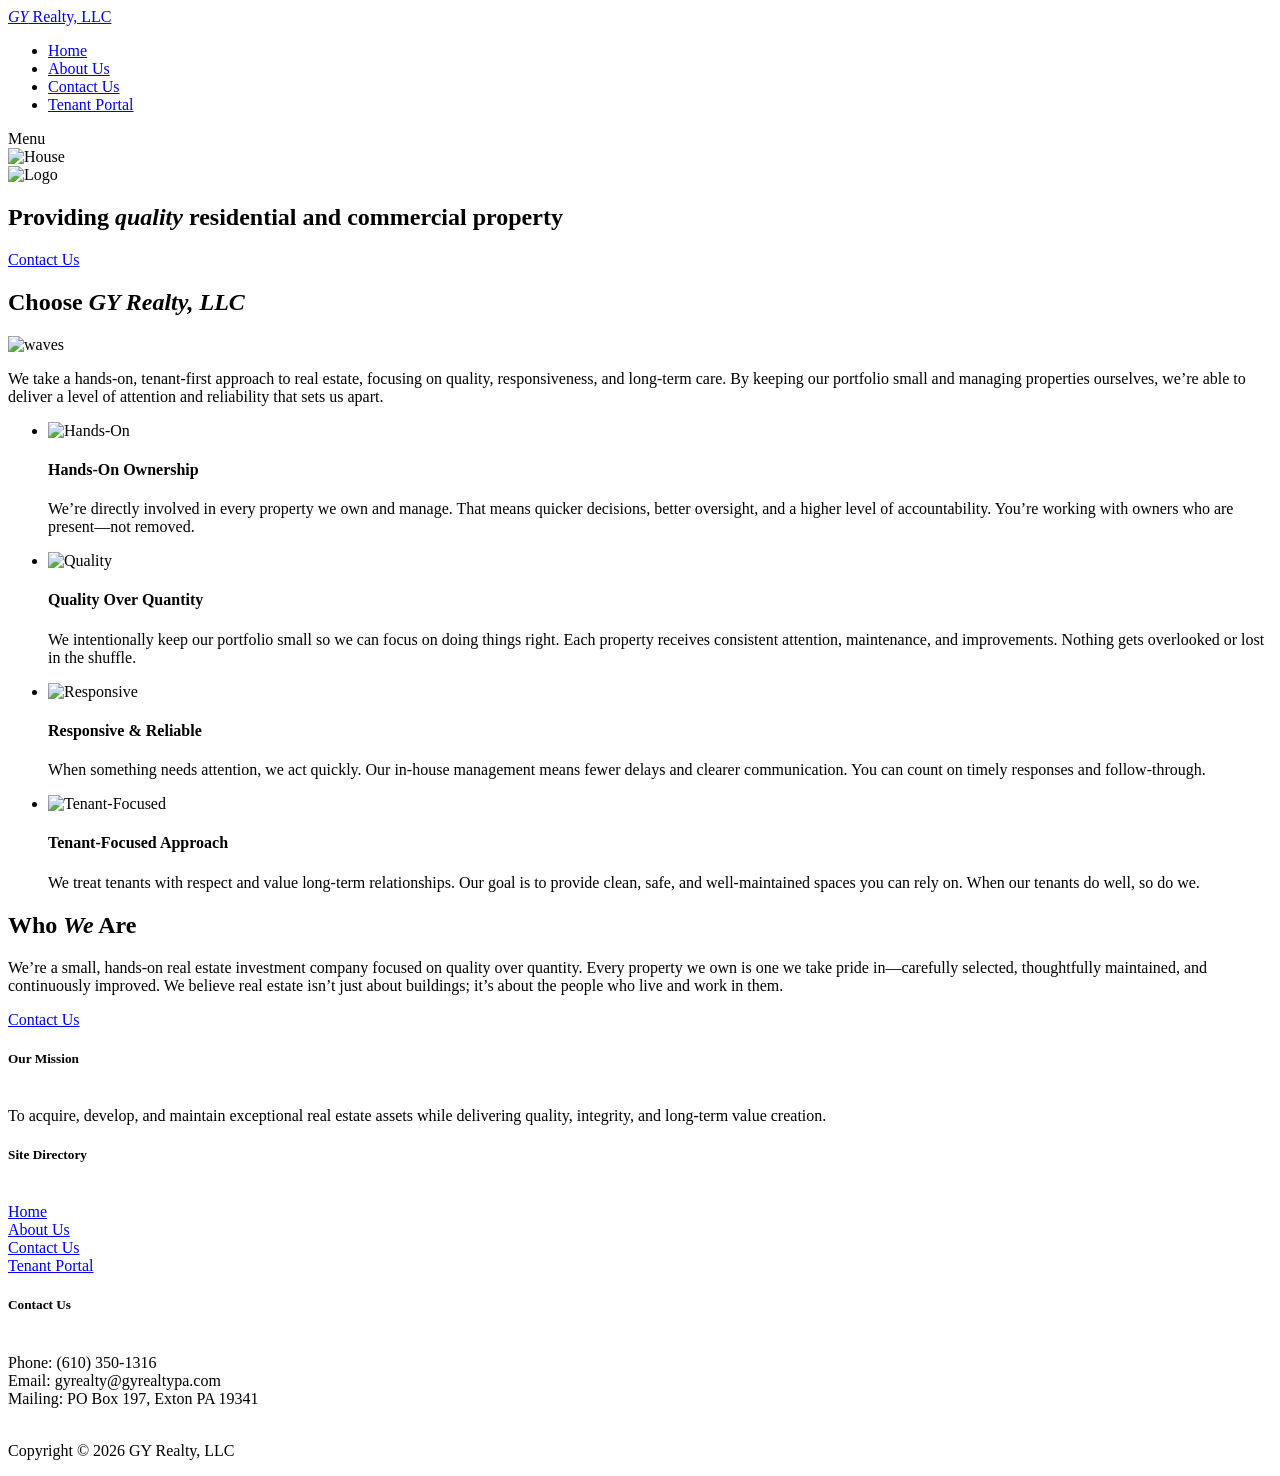
==== index.html @ 7387a8a3 "add tenant portal" ====
<!DOCTYPE html>
<html lang="en">

  <head>

    <meta charset="utf-8">
    <meta name="viewport" content="width=device-width, initial-scale=1, shrink-to-fit=no">
    <meta name="description" content="">
    <meta name="author" content="">
    <link href="https://fonts.googleapis.com/css?family=Poppins:100,100i,200,200i,300,300i,400,400i,500,500i,600,600i,700,700i,800,800i,900,900i&display=swap" rel="stylesheet">

    <title>GY Realty, LLC</title>
<!--

TemplateMo 548 Training Studio

https://templatemo.com/tm-548-training-studio

-->
    <!-- Additional CSS Files -->
    <link rel="stylesheet" type="text/css" href="assets/css/bootstrap.min.css">

    <link rel="stylesheet" type="text/css" href="assets/css/font-awesome.css">

    <link rel="stylesheet" href="assets/css/templatemo-training-studio.css">

    </head>
    
    <body>
    
    <!-- ***** Preloader Start ***** -->
    <div id="js-preloader" class="js-preloader">
      <div class="preloader-inner">
        <span class="dot"></span>
        <div class="dots">
          <span></span>
          <span></span>
          <span></span>
        </div>
      </div>
    </div>
    <!-- ***** Preloader End ***** -->
    
    
    <!-- ***** Header Area Start ***** -->
    <header class="header-area header-sticky">
        <div class="container">
            <div class="row">
                <div class="col-12">
                    <nav class="main-nav">
                        <!-- ***** Logo Start ***** -->
                        <a href="index.html" class="logo"><em>GY</em> Realty, LLC</a>
                        <!-- ***** Logo End ***** -->
                        <!-- ***** Menu Start ***** -->
                        <ul class="nav">
                            <li class="scroll-to-section"><a href="#top" class="active">Home</a></li>
							<li class="scroll-to-section"><a href="about.html">About Us</a></li>
                            <li class="scroll-to-section"><a href="contact.html">Contact Us</a></li>
                            <li class="main-button"><a href="tenantportal.html">Tenant Portal</a></li>
                        </ul>        
                        <a class='menu-trigger'>
                            <span>Menu</span>
                        </a>
                        <!-- ***** Menu End ***** -->
                    </nav>
                </div>
            </div>
        </div>
    </header>
    <!-- ***** Header Area End ***** -->

    <!-- ***** Main Banner Area Start ***** -->
    <div class="main-banner" id="top">
       <!--<video autoplay muted loop id="bg-video">
            <source src="assets/images/gym-video.mp4" type="video/mp4" />
        </video> -->
		
		<img src="assets/images/banner-bg.jpg" id="bg-video" alt="House">
	
	
        <div class="video-overlay header-text">
            <div class="caption">
                <img src="assets/images/house_white_nobkg copy.png" alt="Logo" class="banner-image">
                <h2>Providing <em>quality</em> residential and commercial property</h2>
                <div class="main-button scroll-to-section">
                    <a href="contact.html">Contact Us</a>
                </div>
            </div>
        </div>
    </div>
    <!-- ***** Main Banner Area End ***** -->

    <!-- ***** Features Item Start ***** -->
    <section class="section" id="features">
        <div class="container">
            <div class="row">
                <div class="col-lg-6 offset-lg-3">
                    <div class="section-heading">
                        <h2>Choose <em>GY Realty, LLC</em></h2>
                        <img src="assets/images/line-dec.png" alt="waves">
                        <p>We take a hands-on, tenant-first approach to real estate, focusing on quality, responsiveness, and long-term care. By keeping our portfolio small and managing properties ourselves, we’re able to deliver a level of attention and reliability that sets us apart.</p>
                    </div>
                </div>
                <div class="col-lg-6">
                    <ul class="features-items">
                        <li class="feature-item">
                            <div class="left-icon">
                                <img src="assets/images/features-fourth-icon.png" alt="Hands-On">
                            </div>
                            <div class="right-content">
                                <h4>Hands-On Ownership</h4>
                                <p>We’re directly involved in every property we own and manage. That means quicker decisions, better oversight, and a higher level of accountability. You’re working with owners who are present—not removed.</p>
                                <!-- <a href="#" class="text-button">Discover More</a> -->
                            </div>
                        </li>
                        <li class="feature-item">
                            <div class="left-icon">
                                <img src="assets/images/features-fifth-icon.png" alt="Quality">
                            </div>
                            <div class="right-content">
                                <h4>Quality Over Quantity</h4>
                                <p>We intentionally keep our portfolio small so we can focus on doing things right. Each property receives consistent attention, maintenance, and improvements. Nothing gets overlooked or lost in the shuffle.</p>
                                <!-- <a href="#" class="text-button">Discover More</a> -->
                            </div>
                        </li>
                    </ul>
                </div>
                <div class="col-lg-6">
                    <ul class="features-items">
                        <li class="feature-item">
                            <div class="left-icon">
                                <img src="assets/images/features-first-icon.png" alt="Responsive">
                            </div>
                            <div class="right-content">
                                <h4>Responsive & Reliable</h4>
                                <p>When something needs attention, we act quickly. Our in-house management means fewer delays and clearer communication. You can count on timely responses and follow-through.</p>
                                <!-- <a href="#" class="text-button">Discover More</a> -->
                            </div>
                        </li>
                        <li class="feature-item">
                            <div class="left-icon">
                                <img src="assets/images/features-third-icon.png" alt="Tenant-Focused">
                            </div>
                            <div class="right-content">
                                <h4>Tenant-Focused Approach</h4>
                                <p>We treat tenants with respect and value long-term relationships. Our goal is to provide clean, safe, and well-maintained spaces you can rely on. When our tenants do well, so do we.</p>
                                <!-- <a href="#" class="text-button">Discover More</a> -->
                            </div>
                        </li>
                    </ul>
                </div>
            </div>
			<!--<center><div class="main-button scroll-to-section">
                <a href="#schedule">Compare Green Yard Homebuyers to using a realtor</a>
            </div>-->
        </div>
    </section>
    <!-- ***** Features Item End ***** -->

    <!-- ***** Call to Action Start ***** -->
    <section class="section" id="call-to-action">
        <div class="container">
            <div class="row">
                <div class="col-lg-10 offset-lg-1">
                    <div class="cta-content">
                        <h2>Who <em>We</em> Are</h2>
                        <p>We’re a small, hands-on real estate investment company focused on quality over quantity. Every property we own is one we take pride in—carefully selected, thoughtfully maintained, and continuously improved. We believe real estate isn’t just about buildings; it’s about the people who live and work in them.</p>
                        <div class="main-button scroll-to-section">
                            <a href="contact.html">Contact Us</a>
                        </div>
                    </div>
                </div>
            </div>
        </div>
    </section>
    <!-- ***** Call to Action End ***** -->

    <!-- ***** Our Company Start ***** -->
    <!-- <section class="section" id="compare">
        <div class="container">
            <div class="row">
                <div class="col-lg-12">
                    <div class="section-heading">
                        <h2>Selling to <em>Green Yard Homebuyers</em> vs. Listing With an Agent</h2>
                        <img src="assets/images/line-dec.png" alt="">
                        <p>Green Yard Homebuyers is owned and run by Bryce Betley. He grew up and spent his whole life in Downingtown. To read more about his story, <a rel="nofollow" href="about.html" target="_self">click here</a>!</p>
						<br><p>Yes, Green Yard Homebuyers is a real estate investing company. (I said I will be transparent with you - I won't lie!) Like any other company, I do it to make money. But I am not a boring old corporation. I am a person just like you - I have feelings, I care, and always try to enjoy the day!</p>
						<br><p>I love to help people fix whatever problems they may face. Often times, owning an unwanted house is a huge burden. I strive to take away those problems!</p>
						<br><p>I'm familiar with the area and want to see our neighborhood flourish with families who can live in quality homes. Unlike other flippers, I provide quality move-in ready homes ready for the next generation to prosper.</p>
                    </div>
                </div>
            </div>
			
			<center><div class="main-button scroll-to-section">
                <a href="contact.html">GET MY OFFER NOW!</a>
            </div>
        </div>
    </section>
    <!-- ***** Our Classes End ***** -->

   <!-- ***** Our Classes Start ***** -->
   <!--  <section class="section" id="our-classes">
        <div class="container">
            <div class="row">
                <div class="col-lg-6 offset-lg-3">
                    <div class="section-heading">
                        <h2>Our <em>Classes</em></h2>
                        <img src="assets/images/line-dec.png" alt="">
                        <p>Nunc urna sem, laoreet ut metus id, aliquet consequat magna. Sed viverra ipsum dolor, ultricies fermentum massa consequat eu.</p>
                    </div>
                </div>
            </div>
            <div class="row" id="tabs">
              <div class="col-lg-4">
                <ul>
                  <li><a href='#tabs-1'><img src="assets/images/tabs-first-icon.png" alt="">First Training Class</a></li>
                  <li><a href='#tabs-2'><img src="assets/images/tabs-first-icon.png" alt="">Second Training Class</a></a></li>
                  <li><a href='#tabs-3'><img src="assets/images/tabs-first-icon.png" alt="">Third Training Class</a></a></li>
                  <li><a href='#tabs-4'><img src="assets/images/tabs-first-icon.png" alt="">Fourth Training Class</a></a></li>
                  <div class="main-rounded-button"><a href="#">View All Schedules</a></div>
                </ul>
              </div>
              <div class="col-lg-8">
                <section class='tabs-content'>
                  <article id='tabs-1'>
                    <img src="assets/images/training-image-01.jpg" alt="First Class">
                    <h4>First Training Class</h4>
                    <p>Phasellus convallis mauris sed elementum vulputate. Donec posuere leo sed dui eleifend hendrerit. Sed suscipit suscipit erat, sed vehicula ligula. Aliquam ut sem fermentum sem tincidunt lacinia gravida aliquam nunc. Morbi quis erat imperdiet, molestie nunc ut, accumsan diam.</p>
                    <div class="main-button">
                        <a href="#">View Schedule</a>
                    </div>
                  </article>
                  <article id='tabs-2'>
                    <img src="assets/images/training-image-02.jpg" alt="Second Training">
                    <h4>Second Training Class</h4>
                    <p>Integer dapibus, est vel dapibus mattis, sem mauris luctus leo, ac pulvinar quam tortor a velit. Praesent ultrices erat ante, in ultricies augue ultricies faucibus. Nam tellus nibh, ullamcorper at mattis non, rhoncus sed massa. Cras quis pulvinar eros. Orci varius natoque penatibus et magnis dis parturient montes, nascetur ridiculus mus.</p>
                    <div class="main-button">
                        <a href="#">View Schedule</a>
                    </div>
                  </article>
                  <article id='tabs-3'>
                    <img src="assets/images/training-image-03.jpg" alt="Third Class">
                    <h4>Third Training Class</h4>
                    <p>Fusce laoreet malesuada rhoncus. Donec ultricies diam tortor, id auctor neque posuere sit amet. Aliquam pharetra, augue vel cursus porta, nisi tortor vulputate sapien, id scelerisque felis magna id felis. Proin neque metus, pellentesque pharetra semper vel, accumsan a neque.</p>
                    <div class="main-button">
                        <a href="#">View Schedule</a>
                    </div>
                  </article>
                  <article id='tabs-4'>
                    <img src="assets/images/training-image-04.jpg" alt="Fourth Training">
                    <h4>Fourth Training Class</h4>
                    <p>Pellentesque habitant morbi tristique senectus et netus et malesuada fames ac turpis egestas. Aenean ultrices elementum odio ac tempus. Etiam eleifend orci lectus, eget venenatis ipsum commodo et.</p>
                    <div class="main-button">
                        <a href="#">View Schedule</a>
                    </div>
                  </article>
                </section>
              </div>
            </div>
        </div>
    </section>
    <!-- ***** Our Classes End ***** -->
    
   <!-- <section class="section" id="schedule">
        <div class="container">
            <div class="row">
                <div class="col-lg-12">
                    <div class="section-heading">
                        <h2>Selling to <em>Green Yard Homebuyers</em> vs. Listing With An Agent</h2>
                        <img src="assets/images/line-dec.png" alt="">
                        <p>See how selling to Green Yard Homebuyers makes selling your house easy compared to using an agent. We make the selling process seemless and easy!</p>
                    </div>
                </div>
            </div>
            <div class="row">
                <div class="col-lg-10 offset-lg-1">
                    <div class="schedule-table filtering">
                        <table>
                            <tbody>
                                <tr>
                                    <td></td>
                                    <td><h5>Selling with Agent</h5></td>
                                    <td><h5>SOLD to Green Yard Homebuyers</h5></td>
                                </tr>
                                <tr>
                                    <td><h5>Commissions / Fees</h5></td>
                                    <td>6% on average is paid by you, the seller</td>
                                    <td>NONE</td>
                                </tr>
								<tr>
                                    <td><h5>Who Pays Closing Costs?</h5></td>
                                    <td>2% on average is paid by you, the seller</td>
                                    <td>NONE - we pay for closing costs</td>
                                </tr>
								<tr>
                                    <td><h5>Inspection and Financing Contingency</h5></td>
                                    <td>Yes, and can make the sale fall through</td>
                                    <td>NONE</td>
                                </tr>
								<tr>
                                    <td><h5>Apprasial Needed</h5></td>
                                    <td>Yes, often subject to apprasial</td>
                                    <td>NONE - you get a cash offer</td>
                                </tr>
								<tr>
                                    <td><h5>Number of Showings</h5></td>
                                    <td>Depends, usually at least a few full days for an 'open house'</td>
                                    <td>1 - just us</td>
                                </tr>
								<tr>
                                    <td><h5>Closing Date</h5></td>
                                    <td>30-60 days after accepting offer</td>
                                    <td>The date of your CHOICE, often just days</td>
                                </tr>
								<tr>
                                    <td><h5>Who Pays for Repairs?</h5></td>
                                    <td>Negociated, usually seller credits buyer</td>
                                    <td>NONE - we pay for all repairs</td>
                                </tr>
                            </tbody>
                        </table>
				<br><center><div class="main-button scroll-to-section">
					<a href="contact.html">GET MY OFFER NOW!</a>
				</div>
                    </div>
                </div>
            </div>
        </div>
    </section> -->

    <!-- ***** Testimonials Starts ***** -->
    <!-- <section class="section" id="trainers">
        <div class="container">
            <div class="row">
                <div class="col-lg-6 offset-lg-3">
                    <div class="section-heading">
                        <h2>Expert <em>Trainers</em></h2>
                        <img src="assets/images/line-dec.png" alt="">
                        <p>Nunc urna sem, laoreet ut metus id, aliquet consequat magna. Sed viverra ipsum dolor, ultricies fermentum massa consequat eu.</p>
                    </div>
                </div>
            </div>
            <div class="row">
                <div class="col-lg-4">
                    <div class="trainer-item">
                        <div class="image-thumb">
                            <img src="assets/images/first-trainer.jpg" alt="">
                        </div>
                        <div class="down-content">
                            <span>Strength Trainer</span>
                            <h4>Bret D. Bowers</h4>
                            <p>Bitters cliche tattooed 8-bit distillery mustache. Keytar succulents gluten-free vegan church-key pour-over seitan flannel.</p>
                            <ul class="social-icons">
                                <li><a href="#"><i class="fa fa-facebook"></i></a></li>
                                <li><a href="#"><i class="fa fa-twitter"></i></a></li>
                                <li><a href="#"><i class="fa fa-linkedin"></i></a></li>
                                <li><a href="#"><i class="fa fa-behance"></i></a></li>
                            </ul>
                        </div>
                    </div>
                </div>
                <div class="col-lg-4">
                    <div class="trainer-item">
                        <div class="image-thumb">
                            <img src="assets/images/second-trainer.jpg" alt="">
                        </div>
                        <div class="down-content">
                            <span>Muscle Trainer</span>
                            <h4>Hector T. Daigl</h4>
                            <p>Bitters cliche tattooed 8-bit distillery mustache. Keytar succulents gluten-free vegan church-key pour-over seitan flannel.</p>
                            <ul class="social-icons">
                                <li><a href="#"><i class="fa fa-facebook"></i></a></li>
                                <li><a href="#"><i class="fa fa-twitter"></i></a></li>
                                <li><a href="#"><i class="fa fa-linkedin"></i></a></li>
                                <li><a href="#"><i class="fa fa-behance"></i></a></li>
                            </ul>
                        </div>
                    </div>
                </div>
                <div class="col-lg-4">
                    <div class="trainer-item">
                        <div class="image-thumb">
                            <img src="assets/images/third-trainer.jpg" alt="">
                        </div>
                        <div class="down-content">
                            <span>Power Trainer</span>
                            <h4>Paul D. Newman</h4>
                            <p>Bitters cliche tattooed 8-bit distillery mustache. Keytar succulents gluten-free vegan church-key pour-over seitan flannel.</p>
                            <ul class="social-icons">
                                <li><a href="#"><i class="fa fa-facebook"></i></a></li>
                                <li><a href="#"><i class="fa fa-twitter"></i></a></li>
                                <li><a href="#"><i class="fa fa-linkedin"></i></a></li>
                                <li><a href="#"><i class="fa fa-behance"></i></a></li>
                            </ul>
                        </div>
                    </div>
                </div>
            </div>
        </div>
    </section>
    <!-- ***** Testimonials Ends ***** -->   
    
    <!-- ***** Footer Start ***** -->
    <footer>
        <div class="container">
            <div class="row">
                <div class="col-lg-4">
					<tr>
                        <td><h5>Our Mission</h5></td>
                        <br><td>To acquire, develop, and maintain exceptional real estate assets while delivering quality, integrity, and long-term value creation.</td>
                    </tr>
                </div>
				<div class="col-lg-4">
              		<tr>
                        <td><h5>Site Directory</h5></td>
                        <br><td><a href="#top">Home</a></td>
						<br><td><a href="about.html">About Us</a></td>
						<br><td><a href="contact.html">Contact Us</a></td>
                        <br><td><a href="tenantportal.html">Tenant Portal</a></td>
                    </tr> 
                </div>
				<div class="col-lg-4">
            		<tr>
                        <td><h5>Contact Us</h5></td>
                        <br><td>Phone: (610) 350-1316</td>
						<br><td>Email: gyrealty@gyrealtypa.com</td>
                        <br><td>Mailing: PO Box 197, Exton PA 19341</td>
                    </tr> 
                </div>
            </div><br>
			<div class="row">
                <div class="col-lg-12">
                    <p>Copyright &copy; 2026 GY Realty, LLC</p>
                                        
                </div>
            </div>
        </div>
    </footer>

    <!-- jQuery -->
    <script src="assets/js/jquery-2.1.0.min.js"></script>

    <!-- Bootstrap -->
    <script src="assets/js/popper.js"></script>
    <script src="assets/js/bootstrap.min.js"></script>

    <!-- Plugins -->
    <script src="assets/js/scrollreveal.min.js"></script>
    <script src="assets/js/waypoints.min.js"></script>
    <script src="assets/js/jquery.counterup.min.js"></script>
    <script src="assets/js/imgfix.min.js"></script> 
    <script src="assets/js/mixitup.js"></script> 
    <script src="assets/js/accordions.js"></script>
    
    <!-- Global Init -->
    <script src="assets/js/custom.js"></script>

  </body>
</html>
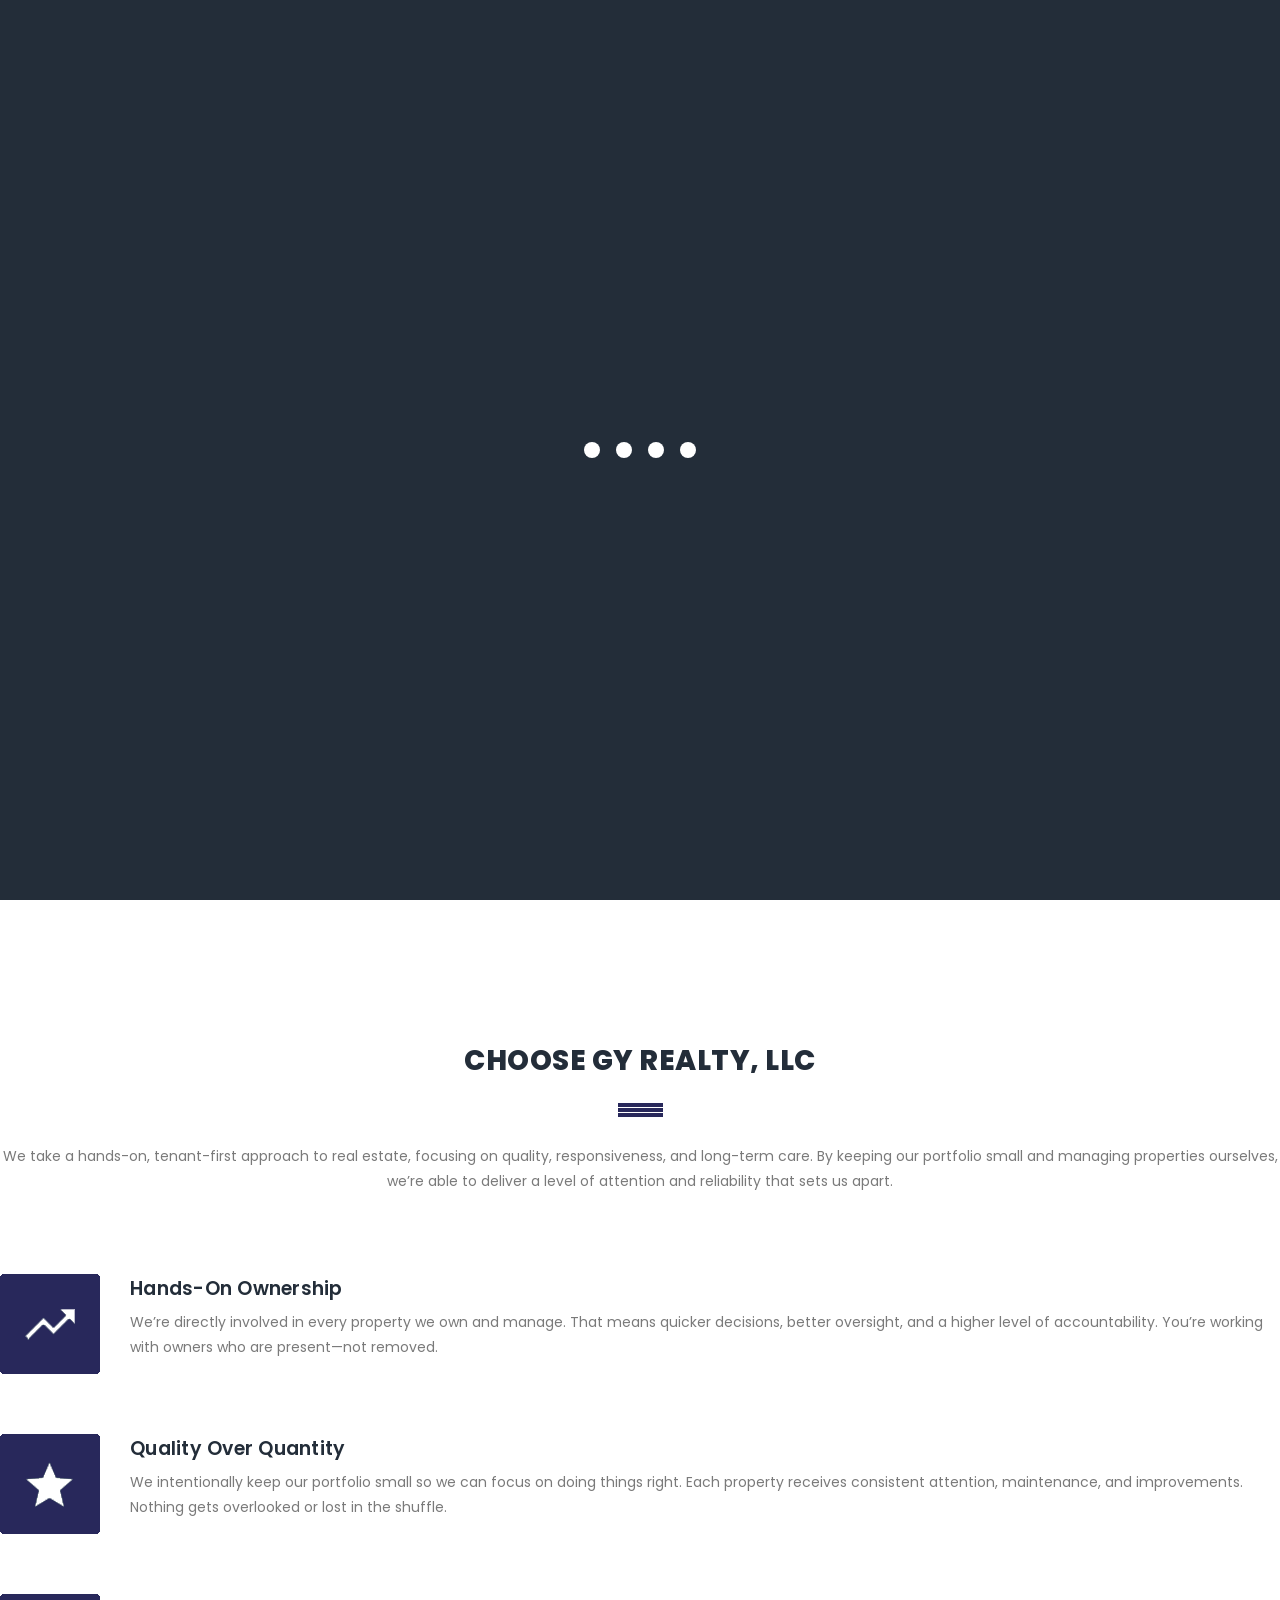
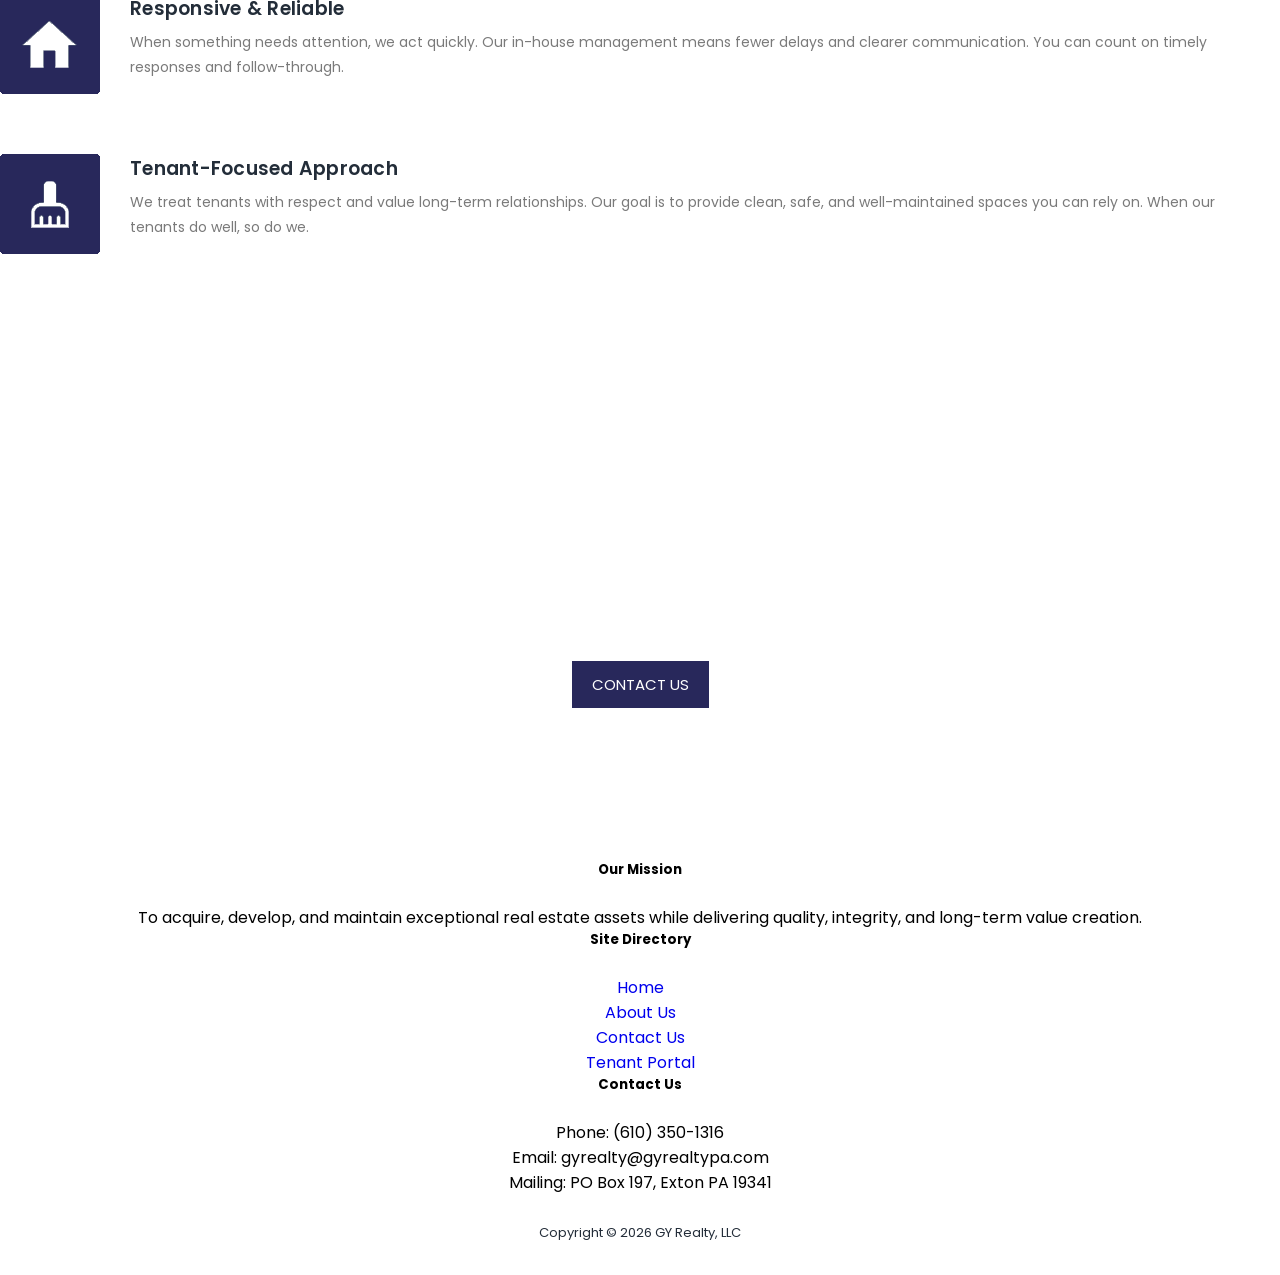
==== commit 355fbbec: "color change" ====
--- a/index.html
+++ b/index.html
@@ -49,7 +49,7 @@
                 <div class="col-12">
                     <nav class="main-nav">
                         <!-- ***** Logo Start ***** -->
-                        <a href="index.html" class="logo"><em>GY</em> Realty, LLC</a>
+                        <a href="index.html" class="logo">GY Realty, LLC</a>
                         <!-- ***** Logo End ***** -->
                         <!-- ***** Menu Start ***** -->
                         <ul class="nav">
@@ -81,7 +81,7 @@
         <div class="video-overlay header-text">
             <div class="caption">
                 <img src="assets/images/house_white_nobkg copy.png" alt="Logo" class="banner-image">
-                <h2>Providing <em>quality</em> residential and commercial property</h2>
+                <h2>Providing quality residential and commercial property</h2>
                 <div class="main-button scroll-to-section">
                     <a href="contact.html">Contact Us</a>
                 </div>
@@ -96,7 +96,7 @@
             <div class="row">
                 <div class="col-lg-6 offset-lg-3">
                     <div class="section-heading">
-                        <h2>Choose <em>GY Realty, LLC</em></h2>
+                        <h2>Choose GY Realty, LLC</h2>
                         <img src="assets/images/line-dec.png" alt="waves">
                         <p>We take a hands-on, tenant-first approach to real estate, focusing on quality, responsiveness, and long-term care. By keeping our portfolio small and managing properties ourselves, we’re able to deliver a level of attention and reliability that sets us apart.</p>
                     </div>
@@ -163,7 +163,7 @@
             <div class="row">
                 <div class="col-lg-10 offset-lg-1">
                     <div class="cta-content">
-                        <h2>Who <em>We</em> Are</h2>
+                        <h2>Who We Are</h2>
                         <p>We’re a small, hands-on real estate investment company focused on quality over quantity. Every property we own is one we take pride in—carefully selected, thoughtfully maintained, and continuously improved. We believe real estate isn’t just about buildings; it’s about the people who live and work in them.</p>
                         <div class="main-button scroll-to-section">
                             <a href="contact.html">Contact Us</a>
@@ -174,231 +174,6 @@
         </div>
     </section>
     <!-- ***** Call to Action End ***** -->
-
-    <!-- ***** Our Company Start ***** -->
-    <!-- <section class="section" id="compare">
-        <div class="container">
-            <div class="row">
-                <div class="col-lg-12">
-                    <div class="section-heading">
-                        <h2>Selling to <em>Green Yard Homebuyers</em> vs. Listing With an Agent</h2>
-                        <img src="assets/images/line-dec.png" alt="">
-                        <p>Green Yard Homebuyers is owned and run by Bryce Betley. He grew up and spent his whole life in Downingtown. To read more about his story, <a rel="nofollow" href="about.html" target="_self">click here</a>!</p>
-						<br><p>Yes, Green Yard Homebuyers is a real estate investing company. (I said I will be transparent with you - I won't lie!) Like any other company, I do it to make money. But I am not a boring old corporation. I am a person just like you - I have feelings, I care, and always try to enjoy the day!</p>
-						<br><p>I love to help people fix whatever problems they may face. Often times, owning an unwanted house is a huge burden. I strive to take away those problems!</p>
-						<br><p>I'm familiar with the area and want to see our neighborhood flourish with families who can live in quality homes. Unlike other flippers, I provide quality move-in ready homes ready for the next generation to prosper.</p>
-                    </div>
-                </div>
-            </div>
-			
-			<center><div class="main-button scroll-to-section">
-                <a href="contact.html">GET MY OFFER NOW!</a>
-            </div>
-        </div>
-    </section>
-    <!-- ***** Our Classes End ***** -->
-
-   <!-- ***** Our Classes Start ***** -->
-   <!--  <section class="section" id="our-classes">
-        <div class="container">
-            <div class="row">
-                <div class="col-lg-6 offset-lg-3">
-                    <div class="section-heading">
-                        <h2>Our <em>Classes</em></h2>
-                        <img src="assets/images/line-dec.png" alt="">
-                        <p>Nunc urna sem, laoreet ut metus id, aliquet consequat magna. Sed viverra ipsum dolor, ultricies fermentum massa consequat eu.</p>
-                    </div>
-                </div>
-            </div>
-            <div class="row" id="tabs">
-              <div class="col-lg-4">
-                <ul>
-                  <li><a href='#tabs-1'><img src="assets/images/tabs-first-icon.png" alt="">First Training Class</a></li>
-                  <li><a href='#tabs-2'><img src="assets/images/tabs-first-icon.png" alt="">Second Training Class</a></a></li>
-                  <li><a href='#tabs-3'><img src="assets/images/tabs-first-icon.png" alt="">Third Training Class</a></a></li>
-                  <li><a href='#tabs-4'><img src="assets/images/tabs-first-icon.png" alt="">Fourth Training Class</a></a></li>
-                  <div class="main-rounded-button"><a href="#">View All Schedules</a></div>
-                </ul>
-              </div>
-              <div class="col-lg-8">
-                <section class='tabs-content'>
-                  <article id='tabs-1'>
-                    <img src="assets/images/training-image-01.jpg" alt="First Class">
-                    <h4>First Training Class</h4>
-                    <p>Phasellus convallis mauris sed elementum vulputate. Donec posuere leo sed dui eleifend hendrerit. Sed suscipit suscipit erat, sed vehicula ligula. Aliquam ut sem fermentum sem tincidunt lacinia gravida aliquam nunc. Morbi quis erat imperdiet, molestie nunc ut, accumsan diam.</p>
-                    <div class="main-button">
-                        <a href="#">View Schedule</a>
-                    </div>
-                  </article>
-                  <article id='tabs-2'>
-                    <img src="assets/images/training-image-02.jpg" alt="Second Training">
-                    <h4>Second Training Class</h4>
-                    <p>Integer dapibus, est vel dapibus mattis, sem mauris luctus leo, ac pulvinar quam tortor a velit. Praesent ultrices erat ante, in ultricies augue ultricies faucibus. Nam tellus nibh, ullamcorper at mattis non, rhoncus sed massa. Cras quis pulvinar eros. Orci varius natoque penatibus et magnis dis parturient montes, nascetur ridiculus mus.</p>
-                    <div class="main-button">
-                        <a href="#">View Schedule</a>
-                    </div>
-                  </article>
-                  <article id='tabs-3'>
-                    <img src="assets/images/training-image-03.jpg" alt="Third Class">
-                    <h4>Third Training Class</h4>
-                    <p>Fusce laoreet malesuada rhoncus. Donec ultricies diam tortor, id auctor neque posuere sit amet. Aliquam pharetra, augue vel cursus porta, nisi tortor vulputate sapien, id scelerisque felis magna id felis. Proin neque metus, pellentesque pharetra semper vel, accumsan a neque.</p>
-                    <div class="main-button">
-                        <a href="#">View Schedule</a>
-                    </div>
-                  </article>
-                  <article id='tabs-4'>
-                    <img src="assets/images/training-image-04.jpg" alt="Fourth Training">
-                    <h4>Fourth Training Class</h4>
-                    <p>Pellentesque habitant morbi tristique senectus et netus et malesuada fames ac turpis egestas. Aenean ultrices elementum odio ac tempus. Etiam eleifend orci lectus, eget venenatis ipsum commodo et.</p>
-                    <div class="main-button">
-                        <a href="#">View Schedule</a>
-                    </div>
-                  </article>
-                </section>
-              </div>
-            </div>
-        </div>
-    </section>
-    <!-- ***** Our Classes End ***** -->
-    
-   <!-- <section class="section" id="schedule">
-        <div class="container">
-            <div class="row">
-                <div class="col-lg-12">
-                    <div class="section-heading">
-                        <h2>Selling to <em>Green Yard Homebuyers</em> vs. Listing With An Agent</h2>
-                        <img src="assets/images/line-dec.png" alt="">
-                        <p>See how selling to Green Yard Homebuyers makes selling your house easy compared to using an agent. We make the selling process seemless and easy!</p>
-                    </div>
-                </div>
-            </div>
-            <div class="row">
-                <div class="col-lg-10 offset-lg-1">
-                    <div class="schedule-table filtering">
-                        <table>
-                            <tbody>
-                                <tr>
-                                    <td></td>
-                                    <td><h5>Selling with Agent</h5></td>
-                                    <td><h5>SOLD to Green Yard Homebuyers</h5></td>
-                                </tr>
-                                <tr>
-                                    <td><h5>Commissions / Fees</h5></td>
-                                    <td>6% on average is paid by you, the seller</td>
-                                    <td>NONE</td>
-                                </tr>
-								<tr>
-                                    <td><h5>Who Pays Closing Costs?</h5></td>
-                                    <td>2% on average is paid by you, the seller</td>
-                                    <td>NONE - we pay for closing costs</td>
-                                </tr>
-								<tr>
-                                    <td><h5>Inspection and Financing Contingency</h5></td>
-                                    <td>Yes, and can make the sale fall through</td>
-                                    <td>NONE</td>
-                                </tr>
-								<tr>
-                                    <td><h5>Apprasial Needed</h5></td>
-                                    <td>Yes, often subject to apprasial</td>
-                                    <td>NONE - you get a cash offer</td>
-                                </tr>
-								<tr>
-                                    <td><h5>Number of Showings</h5></td>
-                                    <td>Depends, usually at least a few full days for an 'open house'</td>
-                                    <td>1 - just us</td>
-                                </tr>
-								<tr>
-                                    <td><h5>Closing Date</h5></td>
-                                    <td>30-60 days after accepting offer</td>
-                                    <td>The date of your CHOICE, often just days</td>
-                                </tr>
-								<tr>
-                                    <td><h5>Who Pays for Repairs?</h5></td>
-                                    <td>Negociated, usually seller credits buyer</td>
-                                    <td>NONE - we pay for all repairs</td>
-                                </tr>
-                            </tbody>
-                        </table>
-				<br><center><div class="main-button scroll-to-section">
-					<a href="contact.html">GET MY OFFER NOW!</a>
-				</div>
-                    </div>
-                </div>
-            </div>
-        </div>
-    </section> -->
-
-    <!-- ***** Testimonials Starts ***** -->
-    <!-- <section class="section" id="trainers">
-        <div class="container">
-            <div class="row">
-                <div class="col-lg-6 offset-lg-3">
-                    <div class="section-heading">
-                        <h2>Expert <em>Trainers</em></h2>
-                        <img src="assets/images/line-dec.png" alt="">
-                        <p>Nunc urna sem, laoreet ut metus id, aliquet consequat magna. Sed viverra ipsum dolor, ultricies fermentum massa consequat eu.</p>
-                    </div>
-                </div>
-            </div>
-            <div class="row">
-                <div class="col-lg-4">
-                    <div class="trainer-item">
-                        <div class="image-thumb">
-                            <img src="assets/images/first-trainer.jpg" alt="">
-                        </div>
-                        <div class="down-content">
-                            <span>Strength Trainer</span>
-                            <h4>Bret D. Bowers</h4>
-                            <p>Bitters cliche tattooed 8-bit distillery mustache. Keytar succulents gluten-free vegan church-key pour-over seitan flannel.</p>
-                            <ul class="social-icons">
-                                <li><a href="#"><i class="fa fa-facebook"></i></a></li>
-                                <li><a href="#"><i class="fa fa-twitter"></i></a></li>
-                                <li><a href="#"><i class="fa fa-linkedin"></i></a></li>
-                                <li><a href="#"><i class="fa fa-behance"></i></a></li>
-                            </ul>
-                        </div>
-                    </div>
-                </div>
-                <div class="col-lg-4">
-                    <div class="trainer-item">
-                        <div class="image-thumb">
-                            <img src="assets/images/second-trainer.jpg" alt="">
-                        </div>
-                        <div class="down-content">
-                            <span>Muscle Trainer</span>
-                            <h4>Hector T. Daigl</h4>
-                            <p>Bitters cliche tattooed 8-bit distillery mustache. Keytar succulents gluten-free vegan church-key pour-over seitan flannel.</p>
-                            <ul class="social-icons">
-                                <li><a href="#"><i class="fa fa-facebook"></i></a></li>
-                                <li><a href="#"><i class="fa fa-twitter"></i></a></li>
-                                <li><a href="#"><i class="fa fa-linkedin"></i></a></li>
-                                <li><a href="#"><i class="fa fa-behance"></i></a></li>
-                            </ul>
-                        </div>
-                    </div>
-                </div>
-                <div class="col-lg-4">
-                    <div class="trainer-item">
-                        <div class="image-thumb">
-                            <img src="assets/images/third-trainer.jpg" alt="">
-                        </div>
-                        <div class="down-content">
-                            <span>Power Trainer</span>
-                            <h4>Paul D. Newman</h4>
-                            <p>Bitters cliche tattooed 8-bit distillery mustache. Keytar succulents gluten-free vegan church-key pour-over seitan flannel.</p>
-                            <ul class="social-icons">
-                                <li><a href="#"><i class="fa fa-facebook"></i></a></li>
-                                <li><a href="#"><i class="fa fa-twitter"></i></a></li>
-                                <li><a href="#"><i class="fa fa-linkedin"></i></a></li>
-                                <li><a href="#"><i class="fa fa-behance"></i></a></li>
-                            </ul>
-                        </div>
-                    </div>
-                </div>
-            </div>
-        </div>
-    </section>
-    <!-- ***** Testimonials Ends ***** -->   
     
     <!-- ***** Footer Start ***** -->
     <footer>
--- a/assets/css/templatemo-training-studio.css
+++ b/assets/css/templatemo-training-studio.css
@@ -0,0 +1,1311 @@
+/*
+
+TemplateMo 548 Training Studio
+
+https://templatemo.com/tm-548-training-studio
+
+*/
+
+/* ---------------------------------------------
+Table of contents
+------------------------------------------------
+01. font & reset css
+02. reset
+03. global styles
+04. header
+05. banner
+06. features
+07. testimonials
+08. contact
+09. footer
+10. preloader
+11. search
+12. portfolio
+
+--------------------------------------------- */
+/* 
+---------------------------------------------
+font & reset css
+--------------------------------------------- 
+*/
+@import url("https://fonts.googleapis.com/css?family=Poppins:100,100i,200,200i,300,300i,400,400i,500,500i,600,600i,700,700i,800,800i,900,900i");
+/* 
+---------------------------------------------
+reset
+--------------------------------------------- 
+*/
+html, body, div, span, applet, object, iframe, h1, h2, h3, h4, h5, h6, p, blockquote, div
+pre, a, abbr, acronym, address, big, cite, code, del, dfn, em, font, img, ins, kbd, q,
+s, samp, small, strike, strong, sub, sup, tt, var, b, u, i, center, dl, dt, dd, ol, ul, li,
+figure, header, nav, section, article, aside, footer, figcaption {
+  margin: 0;
+  padding: 0;
+  border: 0;
+  outline: 0;
+}
+
+.clearfix:after {
+  content: ".";
+  display: block;
+  clear: both;
+  visibility: hidden;
+  line-height: 0;
+  height: 0;
+}
+
+.clearfix {
+  display: inline-block;
+}
+
+html[xmlns] .clearfix {
+  display: block;
+}
+
+* html .clearfix {
+  height: 1%;
+}
+
+ul, li {
+  padding: 0;
+  margin: 0;
+  list-style: none;
+}
+
+header, nav, section, article, aside, footer, hgroup {
+  display: block;
+}
+
+* {
+  box-sizing: border-box;
+}
+
+html, body {
+  font-family: 'Poppins', sans-serif;
+  font-weight: 400;
+  background-color: #fff;
+  font-size: 16px;
+  -ms-text-size-adjust: 100%;
+  -webkit-font-smoothing: antialiased;
+  -moz-osx-font-smoothing: grayscale;
+}
+
+a {
+  text-decoration: none !important;
+}
+
+h1, h2, h3, h4, h5, h6 {
+  margin-top: 0px;
+  margin-bottom: 0px;
+}
+
+ul {
+  margin-bottom: 0px;
+}
+
+p {
+  font-size: 14px;
+  line-height: 25px;
+  color: #7a7a7a;
+}
+
+/* 
+---------------------------------------------
+global styles
+--------------------------------------------- 
+*/
+html,
+body {
+  background: #fff;
+  font-family: 'Poppins', sans-serif;
+}
+
+::selection {
+  background: #28285B;
+  color: #fff;
+}
+
+::-moz-selection {
+  background: #28285B;
+  color: #fff;
+}
+
+@media (max-width: 991px) {
+  html, body {
+    overflow-x: hidden;
+  }
+  .mobile-top-fix {
+    margin-top: 30px;
+    margin-bottom: 0px;
+  }
+  .mobile-bottom-fix {
+    margin-bottom: 30px;
+  }
+  .mobile-bottom-fix-big {
+    margin-bottom: 60px;
+  }
+}
+
+.section-heading {
+  text-align: center;
+  margin-top: 140px;
+  margin-bottom: 80px;
+}
+
+.section-heading h2 {
+  font-size: 28px;
+  font-weight: 800;
+  color: #232d39;
+  text-transform: uppercase;
+  letter-spacing: 0.5px;
+  margin-top: 0px;
+  margin-bottom: 0px;
+}
+
+.section-heading h2 em {
+  font-style: normal;
+  color: #28285B;
+}
+
+.section-heading img {
+  margin: 20px auto;
+}
+
+.dark-bg h2 {
+  color: #fff;
+}
+
+.dark-bg p {
+  color: #fff;
+}
+
+.main-button a {
+  display: inline-block;
+  font-size: 15px;
+  padding: 12px 20px;
+  background-color: #28285B;
+  color: #fff;
+  text-align: center;
+  font-weight: 400;
+  text-transform: uppercase;
+  transition: all .3s;
+  border: 2px solid #FFFFFF;
+}
+
+.main-button a:hover {
+  background-color: #5050b2;
+}
+
+
+/* 
+---------------------------------------------
+header
+--------------------------------------------- 
+*/
+
+.background-header {
+  background: rgba(250,250,250,0.99) !important;
+  height: 10%!important;
+  position: fixed!important;
+  top: 0px;
+  left: 0px;
+  right: 0px;
+  box-shadow: 0px 0px 10px rgba(0,0,0,0.15)!important;
+}
+
+.background-header .logo,
+.background-header .main-nav .nav li a {
+  color: #232d39!important;
+}
+
+.background-header .main-nav .nav li:last-child a {
+  color: #fff !important;
+}
+
+.background-header .main-nav .nav li:last-child a:hover {
+  color: #fff!important;
+}
+
+.background-header .main-nav .nav li:hover a {
+  color: #5050b2!important;
+}
+
+.background-header .nav li a.active {
+  color: #5050b2!important;
+}
+
+.header-area {
+  position: absolute;
+  top: 0px;
+  left: 0px;
+  right: 0px;
+  z-index: 100;
+  height: 10%;
+  background: rgba(250,250,250,0.1);
+  -webkit-transition: all .5s ease 0s;
+  -moz-transition: all .5s ease 0s;
+  -o-transition: all .5s ease 0s;
+  transition: all .5s ease 0s;
+}
+
+.header-area .main-nav {
+  min-height: 80px;
+  background: transparent;
+}
+
+.header-area .main-nav .logo {
+  line-height: 250%;
+  color: #fff;
+  font-size: 32px;
+  font-weight: 800;
+  text-transform: uppercase;
+  float: left;
+  -webkit-transition: all 0.3s ease 0s;
+  -moz-transition: all 0.3s ease 0s;
+  -o-transition: all 0.3s ease 0s;
+  transition: all 0.3s ease 0s;
+}
+
+.header-area .main-nav .logo em {
+  font-style: normal;
+  color: #28285B;
+  font-weight: 900;
+}
+
+.header-area .main-nav .nav {
+  float: right;
+  margin-top: 27px;
+  margin-right: 0px;
+  background-color: transparent;
+  -webkit-transition: all 0.3s ease 0s;
+  -moz-transition: all 0.3s ease 0s;
+  -o-transition: all 0.3s ease 0s;
+  transition: all 0.3s ease 0s;
+  position: relative;
+  z-index: 999;
+}
+
+.header-area .main-nav .nav li {
+  padding-left: 20px;
+  padding-right: 20px;
+}
+
+.header-area .main-nav .nav li a {
+  display: block;
+  font-weight: 500;
+  font-size: 13px;
+  color: #7a7a7a;
+  text-transform: uppercase;
+  -webkit-transition: all 0.3s ease 0s;
+  -moz-transition: all 0.3s ease 0s;
+  -o-transition: all 0.3s ease 0s;
+  transition: all 0.3s ease 0s;
+  height: 0px;
+  line-height: 40px;
+  border: transparent;
+  letter-spacing: 1px;
+}
+
+.header-area .main-nav .nav li a {
+  color: #ffffff;
+}
+
+.header-area .main-nav .nav li:last-child a {
+  display: inline-block;
+  font-size: 13px;
+  padding: 11px 17px;
+  background-color: #28285B;
+  color: #fff;
+  text-align: center;
+  font-weight: 400;
+  letter-spacing: 0px;
+  text-transform: uppercase;
+  transition: all .3s;
+  height: auto;
+  line-height: 20px;
+  border: 2px solid #FFFFFF;
+}
+
+.header-area .main-nav .nav li:last-child a:hover {
+  background-color: #5050b2;
+  opacity: 1;
+}
+
+.header-area .main-nav .nav li:hover a,
+.header-area .main-nav .nav li a.active {
+  color: #28285B!important;
+  opacity: 1;
+}
+
+.background-header .main-nav .nav li:hover a,
+.background-header .main-nav .nav li a.active {
+  color: #28285B!important;
+  opacity: 1;
+}
+
+.header-area .main-nav .menu-trigger {
+  cursor: pointer;
+  display: block;
+  position: absolute;
+  top: 23px;
+  width: 32px;
+  height: 40px;
+  text-indent: -9999em;
+  z-index: 99;
+  right: 40px;
+  display: none;
+}
+
+.header-area .main-nav .menu-trigger span,
+.header-area .main-nav .menu-trigger span:before,
+.header-area .main-nav .menu-trigger span:after {
+  -moz-transition: all 0.4s;
+  -o-transition: all 0.4s;
+  -webkit-transition: all 0.4s;
+  transition: all 0.4s;
+  background-color: #1e1e1e;
+  display: block;
+  position: absolute;
+  width: 30px;
+  height: 2px;
+  left: 0;
+}
+
+.background-header .main-nav .menu-trigger span,
+.background-header .main-nav .menu-trigger span:before,
+.background-header .main-nav .menu-trigger span:after {
+  background-color: #1e1e1e;
+}
+
+.header-area .main-nav .menu-trigger span:before,
+.header-area .main-nav .menu-trigger span:after {
+  -moz-transition: all 0.4s;
+  -o-transition: all 0.4s;
+  -webkit-transition: all 0.4s;
+  transition: all 0.4s;
+  background-color: #1e1e1e;
+  display: block;
+  position: absolute;
+  width: 30px;
+  height: 2px;
+  left: 0;
+  width: 75%;
+}
+
+.background-header .main-nav .menu-trigger span:before,
+.background-header .main-nav .menu-trigger span:after {
+  background-color: #1e1e1e;
+}
+
+.header-area .main-nav .menu-trigger span:before,
+.header-area .main-nav .menu-trigger span:after {
+  content: "";
+}
+
+.header-area .main-nav .menu-trigger span {
+  top: 16px;
+}
+
+.header-area .main-nav .menu-trigger span:before {
+  -moz-transform-origin: 33% 100%;
+  -ms-transform-origin: 33% 100%;
+  -webkit-transform-origin: 33% 100%;
+  transform-origin: 33% 100%;
+  top: -10px;
+  z-index: 10;
+}
+
+.header-area .main-nav .menu-trigger span:after {
+  -moz-transform-origin: 33% 0;
+  -ms-transform-origin: 33% 0;
+  -webkit-transform-origin: 33% 0;
+  transform-origin: 33% 0;
+  top: 10px;
+}
+
+.header-area .main-nav .menu-trigger.active span,
+.header-area .main-nav .menu-trigger.active span:before,
+.header-area .main-nav .menu-trigger.active span:after {
+  background-color: transparent;
+  width: 100%;
+}
+
+.header-area .main-nav .menu-trigger.active span:before {
+  -moz-transform: translateY(6px) translateX(1px) rotate(45deg);
+  -ms-transform: translateY(6px) translateX(1px) rotate(45deg);
+  -webkit-transform: translateY(6px) translateX(1px) rotate(45deg);
+  transform: translateY(6px) translateX(1px) rotate(45deg);
+  background-color: #1e1e1e;
+}
+
+.background-header .main-nav .menu-trigger.active span:before {
+  background-color: #1e1e1e;
+}
+
+.header-area .main-nav .menu-trigger.active span:after {
+  -moz-transform: translateY(-6px) translateX(1px) rotate(-45deg);
+  -ms-transform: translateY(-6px) translateX(1px) rotate(-45deg);
+  -webkit-transform: translateY(-6px) translateX(1px) rotate(-45deg);
+  transform: translateY(-6px) translateX(1px) rotate(-45deg);
+  background-color: #1e1e1e;
+}
+
+.background-header .main-nav .menu-trigger.active span:after {
+  background-color: #1e1e1e;
+}
+
+.header-area.header-sticky {
+  min-height: 80px;
+}
+
+.header-area.header-sticky .nav {
+  margin-top: 20px !important;
+}
+
+.header-area.header-sticky .nav li a.active {
+  color: #28285B;
+}
+
+@media (max-width: 1200px) {
+  .header-area .main-nav .nav li {
+    padding-left: 12px;
+    padding-right: 12px;
+  }
+  .header-area .main-nav:before {
+    display: none;
+  }
+}
+
+@media (max-width: 767px) {
+  .header-area .main-nav .logo {
+	line-height: 100%;
+    color: #1e1e1e;
+  }
+  .header-area.header-sticky .nav li a:hover,
+  .header-area.header-sticky .nav li a.active {
+    color: #5050b2!important;
+    opacity: 1;
+  }
+  .header-area {
+    background-color: #f7f7f7;
+    padding: 0px 15px;
+    height: 80px;
+    box-shadow: none;
+    text-align: center;
+  }
+  .header-area .container {
+    padding: 0px;
+  }
+  .header-area .logo {
+    margin-left: 30px;
+  }
+  .header-area .menu-trigger {
+    display: block !important;
+  }
+  .header-area .main-nav {
+    overflow: hidden;
+  }
+  .header-area .main-nav .nav {
+    float: none;
+    width: 100%;
+    display: none;
+    -webkit-transition: all 0s ease 0s;
+    -moz-transition: all 0s ease 0s;
+    -o-transition: all 0s ease 0s;
+    transition: all 0s ease 0s;
+    margin-left: 0px;
+  }
+  .header-area .main-nav .nav li:first-child {
+    border-top: 1px solid #eee;
+  }
+  .header-area .main-nav .nav li:last-child {
+    width: 100%;
+    background-color: #28285B;
+    color: #fff;
+  }
+  .header-area .main-nav .nav li:last-child a {
+    background-color: #28285B!important;
+  }
+  .header-area .main-nav .nav li:last-child a:hover,
+  .header-area .main-nav .nav li:last-child:hover a {
+    background-color: #28285B!important;
+    color: #fff!important;
+  }
+  .header-area.header-sticky .nav {
+    margin-top: 80px !important;
+  }
+  .header-area .main-nav .nav li {
+    width: 100%;
+    background: #fff;
+    border-bottom: 1px solid #eee;
+    padding-left: 0px !important;
+    padding-right: 0px !important;
+  }
+  .header-area .main-nav .nav li a {
+    height: 50px !important;
+    line-height: 50px !important;
+    padding: 0px !important;
+    border: none !important;
+    background: #f7f7f7 !important;
+    color: #232d39 !important;
+  }
+  .header-area .main-nav .nav li:last-child a {
+    color: #fff!important;
+  }
+  .header-area .main-nav .nav li a:hover {
+    background: #eee !important;
+    color: #28285B!important;
+  }
+  .header-area .main-nav .nav li.submenu ul {
+    position: relative;
+    visibility: inherit;
+    opacity: 1;
+    z-index: 1;
+    transform: translateY(0%);
+    transition-delay: 0s, 0s, 0.3s;
+    top: 0px;
+    width: 100%;
+    box-shadow: none;
+    height: 0px;
+  }
+  .header-area .main-nav .nav li.submenu ul li a {
+    font-size: 12px;
+    font-weight: 400;
+  }
+  .header-area .main-nav .nav li.submenu ul li a:hover:before {
+    width: 0px;
+  }
+  .header-area .main-nav .nav li.submenu ul.active {
+    height: auto !important;
+  }
+  .header-area .main-nav .nav li.submenu:after {
+    color: #3B566E;
+    right: 25px;
+    font-size: 14px;
+    top: 15px;
+  }
+  .header-area .main-nav .nav li.submenu:hover ul, .header-area .main-nav .nav li.submenu:focus ul {
+    height: 0px;
+  }
+}
+
+@media (min-width: 767px) {
+  .header-area .main-nav .nav {
+    display: flex !important;
+  }
+}
+
+
+/* 
+---------------------------------------------
+banner
+--------------------------------------------- 
+*/
+
+.main-banner {
+  position: relative;
+}
+
+
+#bg-video {
+    min-width: 100%;
+    min-height: 100vh;
+    max-width: 100%;
+    max-height: 100vh;
+    object-fit: cover;
+    z-index: -1;
+}
+
+#bg-video::-webkit-media-controls {
+    display: none !important;
+}
+
+.video-overlay {
+    position: absolute;
+    background-color: rgba(35,45,57,0.8);
+    top: 0;
+    left: 0;
+    bottom: 0px;
+    width: 100%;
+}
+
+.main-banner .caption {
+  text-align: center;
+  position: absolute;
+  width: 80%;
+  left: 50%;
+  top: 50%;
+  transform: translate(-50%,-50%);
+}
+
+.main-banner .caption h6 {
+  margin-top: 0px;
+  font-size: 18px;
+  text-transform: uppercase;
+  font-weight: 800;
+  color: #fff;
+  letter-spacing: 0.5px;
+}
+
+.main-banner .caption h2 {
+  margin-top: 3%;
+  margin-bottom: 1%;
+  font-size: 4rem;
+  text-transform: uppercase;
+  font-weight: 800;
+  color: #fff;
+  letter-spacing: 1px;
+}
+
+.main-banner .caption h2 em {
+  font-style: normal;
+  color: #28285B;
+  font-weight: 900;
+}
+
+@media (max-width: 992px) {
+  .main-banner .caption h2 em {
+    font-size: 50px;
+  }
+  .main-banner .caption {
+	top: 60%;
+  }
+}
+
+.banner-image {
+    max-width: 15%;
+    margin-bottom: 0px;
+}
+
+/*
+---------------------------------------------
+features
+---------------------------------------------
+*/
+
+#features {
+  margin-bottom: 80px;
+}
+
+.feature-item {
+  display: inline-block;
+  margin-bottom: 60px;
+}
+
+.feature-item .left-icon img {
+  float: left;
+  margin-right: 30px;
+}
+
+.feature-item .right-content {
+  display: inline;
+}
+
+.feature-item .right-content h4 {
+  margin-top: 0px;
+  margin-bottom:  7px;
+  letter-spacing: 0.25px;
+  color: #232d39;
+  font-size: 19px;
+  font-weight: 600;
+  text-transform: capitalize;
+}
+
+.feature-item .right-content a.text-button {
+  margin-top: 7px;
+  display: inline-block;
+  font-size: 13px;
+  text-transform: uppercase;
+  color: #28285B;
+  font-weight: 500;
+}
+
+/*
+---------------------------------------------
+offer
+---------------------------------------------
+*/
+
+#offer {
+  margin-bottom: 80px;
+}
+
+.offer-item {
+  display: inline-block;
+  margin-bottom: 60px;
+}
+
+.offer-item .left-icon img {
+  float: left;
+  margin-right: 30px;
+}
+
+.offer-item .right-content {
+  display: inline;
+}
+
+.offer-item .right-content h4 {
+  margin-top: 0px;
+  margin-bottom:  7px;
+  letter-spacing: 0.25px;
+  color: #232d39;
+  font-size: 19px;
+  font-weight: 600;
+  text-transform: capitalize;
+}
+
+.offer-item .right-content a.text-button {
+  margin-top: 7px;
+  display: inline-block;
+  font-size: 13px;
+  text-transform: uppercase;
+  color: #28285B;
+  font-weight: 500;
+}
+
+/*
+---------------------------------------------
+subscribe
+---------------------------------------------
+*/
+
+#call-to-action {
+  padding: 120px 0px;
+  background-image: url(../images/cta-bg.jpg);
+  background-position: center center;
+  background-repeat: no-repeat;
+  background-size: cover;
+  text-align: center;
+}
+
+.cta-content h2 {
+  font-size: 36px;
+  text-transform: uppercase;
+  font-weight: 800;
+  color: #fff;
+  letter-spacing: 1px;
+}
+
+.cta-content h2 em {
+  font-style: normal;
+  color: #28285B;
+}
+
+.cta-content p {
+  font-size: 16px;
+  color: #fff;
+  margin: 15px 0px 25px 0px;
+}
+
+
+
+/*
+--------------------------------------------
+Our Classes
+--------------------------------------------
+*/
+
+#our-classes {
+  margin-bottom: 140px;
+}
+
+#tabs ul {
+  margin: 0;
+  padding: 0;
+}
+#tabs ul li {
+  margin-bottom: 30px;
+  display: inline-block;
+  width: 100%;
+}
+#tabs ul li:last-child {
+  margin-bottom: 0px;
+}
+#tabs ul li a {
+  text-transform: capitalize;
+  width: 100%;
+  padding: 30px 30px;
+  display: inline-block;
+  background-color: #fff;
+  box-shadow: 0px 0px 15px rgba(0,0,0,0.1);
+  border-radius: 5px;
+  font-size: 19px;
+  color: #232d39;
+  letter-spacing: 0.5px;
+  font-weight: 600;
+  transition: all 0.3s;
+}
+#tabs .main-rounded-button a {
+  text-align: center;
+  padding: 20px 30px;
+  width: 100%;
+  border-radius: 5px;
+  display: inline-block;
+  box-shadow: 0px 0px 15px rgba(0,0,0,0.1);
+  color: #fff;
+  font-size: 19px;
+  letter-spacing: 0.5px;
+  font-weight: 600;
+  background-color: #28285B;
+}
+#tabs .main-rounded-button a:hover {
+  background-color: #28285B;
+}
+#tabs ul li a img {
+  max-width: 100%;
+  margin-right: 20px;
+}
+#tabs ul .ui-tabs-active span {
+  background: #faf5b2;
+  border: #faf5b2;
+  line-height: 90px;
+  border-bottom: none;
+}
+#tabs ul .ui-tabs-active a {
+  color: #28285B;
+}
+#tabs ul .ui-tabs-active span {
+  color: #1e1e1e;
+}
+.tabs-content {
+  margin-left: 30px;
+  text-align: left;
+  display: inline-block;
+  transition: all 0.3s;
+}
+.tabs-content img {
+  max-width: 100%;
+  overflow: hidden;
+  border-radius: 5px;
+}
+.tabs-content h4 {
+  font-size: 23px;
+  font-weight: 700;
+  color: #232d39;
+  letter-spacing: 0.5px;
+  margin-bottom: 20px;
+  margin-top: 30px;
+}
+.tabs-content p {
+  font-size: 14px;
+  color: #7a7a7a;
+  margin-bottom: 28px;
+}
+
+
+/* 
+---------------------------------------------
+schedule
+--------------------------------------------- 
+*/
+
+#schedule {
+  padding: 0px 0px 140px 0px;
+  background-image: url(../images/schedule-bg.jpg);
+  background-position: center center;
+  background-repeat: no-repeat;
+  background-size: cover;
+}
+
+#schedule table {
+  width: 100%;
+  text-align: center;
+  border: 1px solid #28285B;
+}
+
+#schedule table tbody {
+  border-top: 1px solid #28285B; 
+}
+
+#schedule table tbody tr {
+  border-bottom: 1px solid #28285B;
+}
+
+#schedule table tbody tr td {
+  border-right: 1px solid #28285B;
+  height: 100px;
+}
+
+#schedule table tr td {
+  color: #000000;
+  font-size: 13px;
+  text-transform: capitalize;
+  font-weight: 500;
+  letter-spacing: 0.25px;
+}
+
+.schedule-table.filtering .ts-item {
+    opacity: 0;
+    transition: all 0.5s;
+}
+
+.schedule-table.filtering .ts-item.show {
+    opacity: 1;
+    transition: all 0.5s;
+}
+
+#schedule .filters {
+  margin-bottom: 40px;
+}
+#schedule .filters ul {
+  padding: 0;
+  text-align: center;
+}
+#schedule .filters ul li {
+  list-style: none;
+  display: inline;
+  cursor: pointer;
+  position: relative;
+  margin-right: 10px;
+  font-size: 15px;
+  font-weight: 500;
+  color: #fff;
+  text-transform: capitalize;
+  -webkit-transition: all 0.3s ease-in-out;
+  -moz-transition: all 0.3s ease-in-out;
+  -o-transition: all 0.3s ease-in-out;
+  -ms-transition: all 0.3s ease-in-out;
+  transition: all 0.3s ease-in-out;
+}
+#schedule .filters ul li:after {
+  content: "/";
+  margin-left: 10px;
+  color: #fff;
+}
+#schedule .filters ul li:last-child {
+  margin-right: 0px;
+}
+#schedule .filters ul li:last-child::after {
+  display: none;
+}
+#schedule .filters ul li.active,
+#schedule .filters ul li:hover {
+  color: #28285B;
+}
+#schedule .filters-content {
+  margin-top: 50px;
+}
+#schedule .filters-content .show {
+  opacity: 1;
+  visibility: visible;
+  transition: all 350ms;
+}
+#schedule .filters-content .hide {
+  opacity: 0;
+  visibility: hidden;
+  transition: all 350ms;
+}
+
+
+/* 
+---------------------------------------------
+trainers
+--------------------------------------------- 
+*/
+
+#trainers .trainer-item {
+  background-color: #fff;
+  border-radius: 5px;
+  box-shadow: 0px 0px 15px rgba(0,0,0,0.1);
+  padding: 40px;
+}
+
+#trainers .trainer-item img {
+  width: 100%;
+  border-radius: 5px;
+}
+
+#trainers .trainer-item span {
+  font-size: 13px;
+  font-weight: 500;
+  color: #28285B;
+  display: inline-block;
+  margin-top: 25px;
+  margin-bottom: 10px;
+}
+
+#trainers .trainer-item h4 {
+  font-size: 19px;
+  font-weight: 600;
+  color: #232d39;
+  letter-spacing: 0.5px;
+  margin-bottom: 18px;
+}
+
+#trainers .trainer-item p {
+  margin-bottom: 20px;
+}
+
+#trainers .trainer-item ul.social-icons li {
+  display: inline-block;
+  margin-right: 12px;
+}
+
+#trainers .trainer-item ul.social-icons li:last-child {
+  margin-right: 0px;
+}
+
+#trainers .trainer-item ul.social-icons li a {
+  color: #232d39;
+  transition: all .3s;
+}
+
+#trainers .trainer-item ul.social-icons li a:hover {
+  color: #28285B;
+}
+
+
+/* 
+---------------------------------------------
+contact
+--------------------------------------------- 
+*/
+
+#contact-us {
+  margin-top: 0;
+}
+
+#contact-us .container-fluid .col-lg-6 {
+  padding: 0px;
+}
+
+#contact-us .contact-form {
+  padding: 80px;
+  background-image: url(../images/contact-bg.jpg);
+  background-position: center center;
+  background-repeat: no-repeat;
+  background-size: cover;
+  transform: translate(50%, 0%);
+
+}
+
+#contact-us .contact-form #contact {
+  background-color: #fff;
+  padding: 40px;
+  border-radius: 5px;
+}
+
+.contact-form input,
+.contact-form textarea {
+  color: #7a7a7a;
+  font-size: 13px;
+  border: 1px solid #ddd;
+  background-color: #fff;
+  width: 100%;
+  height: 40px;
+  outline: none;
+  line-height: 40px;
+  padding: 0px 10px;
+  -webkit-appearance: none;
+  -moz-appearance: none;
+  appearance: none;
+  margin-bottom: 30px;
+}
+
+.contact-form textarea {
+  height: 150px;
+  resize: none;
+}
+
+.contact-form ::-webkit-input-placeholder { /* Edge */
+  color: #7a7a7a;
+}
+
+.contact-form :-ms-input-placeholder { /* Internet Explorer 10-11 */
+  color: #7a7a7a;
+}
+
+.contact-form ::placeholder {
+  color: #7a7a7a;
+}
+
+.contact-form button {
+  display: inline-block;
+  font-size: 13px;
+  padding: 11px 17px;
+  background-color: #28285B;
+  color: #fff;
+  text-align: center;
+  font-weight: 400;
+  text-transform: uppercase;
+  transition: all .3s;
+  border: none;
+  outline: none;
+  margin-top: -8px;
+}
+
+.contact-form button:hover {
+  background-color: #28285B;
+}
+
+
+
+
+/* 
+---------------------------------------------
+footer
+--------------------------------------------- 
+*/
+footer {
+  text-align: center;
+  padding: 30px 0px;
+}
+
+footer p {
+  color: #232d39;
+  font-size: 13px;
+}
+
+footer p a {
+  cursor: pointer;
+  color: #28285B;
+}
+
+footer p a:hover {
+  color: #28285B;
+}
+
+
+
+/* 
+---------------------------------------------
+preloader
+--------------------------------------------- 
+*/
+
+.js-preloader {
+    position: fixed;
+    top: 0;
+    left: 0;
+    right: 0;
+    bottom: 0;
+    background-color: #232d39;
+    display: -webkit-box;
+    display: flex;
+    -webkit-box-align: center;
+    align-items: center;
+    -webkit-box-pack: center;
+    justify-content: center;
+    opacity: 1;
+    visibility: visible;
+    z-index: 9999;
+    -webkit-transition: opacity 0.25s ease;
+    transition: opacity 0.25s ease;
+}
+
+.js-preloader.loaded {
+    opacity: 0;
+    visibility: hidden;
+    pointer-events: none;
+}
+
+@-webkit-keyframes dot {
+    50% {
+        -webkit-transform: translateX(96px);
+        transform: translateX(96px);
+    }
+}
+
+@keyframes dot {
+    50% {
+        -webkit-transform: translateX(96px);
+        transform: translateX(96px);
+    }
+}
+
+@-webkit-keyframes dots {
+    50% {
+        -webkit-transform: translateX(-31px);
+        transform: translateX(-31px);
+    }
+}
+
+@keyframes dots {
+    50% {
+        -webkit-transform: translateX(-31px);
+        transform: translateX(-31px);
+    }
+}
+
+.preloader-inner {
+    position: relative;
+    width: 142px;
+    height: 40px;
+    background: #232d39;
+}
+
+.preloader-inner .dot {
+    position: absolute;
+    width: 16px;
+    height: 16px;
+    top: 12px;
+    left: 15px;
+    background: #fff;
+    border-radius: 50%;
+    -webkit-transform: translateX(0);
+    transform: translateX(0);
+    -webkit-animation: dot 2.8s infinite;
+    animation: dot 2.8s infinite;
+}
+
+.preloader-inner .dots {
+    -webkit-transform: translateX(0);
+    transform: translateX(0);
+    margin-top: 12px;
+    margin-left: 31px;
+    -webkit-animation: dots 2.8s infinite;
+    animation: dots 2.8s infinite;
+}
+
+.preloader-inner .dots span {
+    display: block;
+    float: left;
+    width: 16px;
+    height: 16px;
+    margin-left: 16px;
+    background: #fff;
+    border-radius: 50%;
+}
+
+
+/* 
+---------------------------------------------
+responsive
+--------------------------------------------- 
+*/
+
+
+@media (max-width: 992px) {
+
+  .main-banner .caption h2 {
+    font-size: 50px;
+  }
+  #features {
+    margin-bottom: 110px;
+  }
+  #features .feature-item {
+    margin-bottom: 30px;
+  }
+  #our-classes .tabs-content {
+    margin-left: 0px;
+    margin-top: 30px;
+  }
+  .trainer-item {
+    margin-bottom: 30px;
+  }
+  #contact-us #map {
+    margin-bottom: -7px;
+  }
+  #contact-us .contact-form {
+    padding: 30px;
+  }
+  #contact-us .contact-form #contact {
+    padding: 30px;
+  }
+
+}
+
+@media (max-width: 450px) {
+  .feature-item .right-content a.text-button {
+    margin-left: 130px;
+  }
+}
